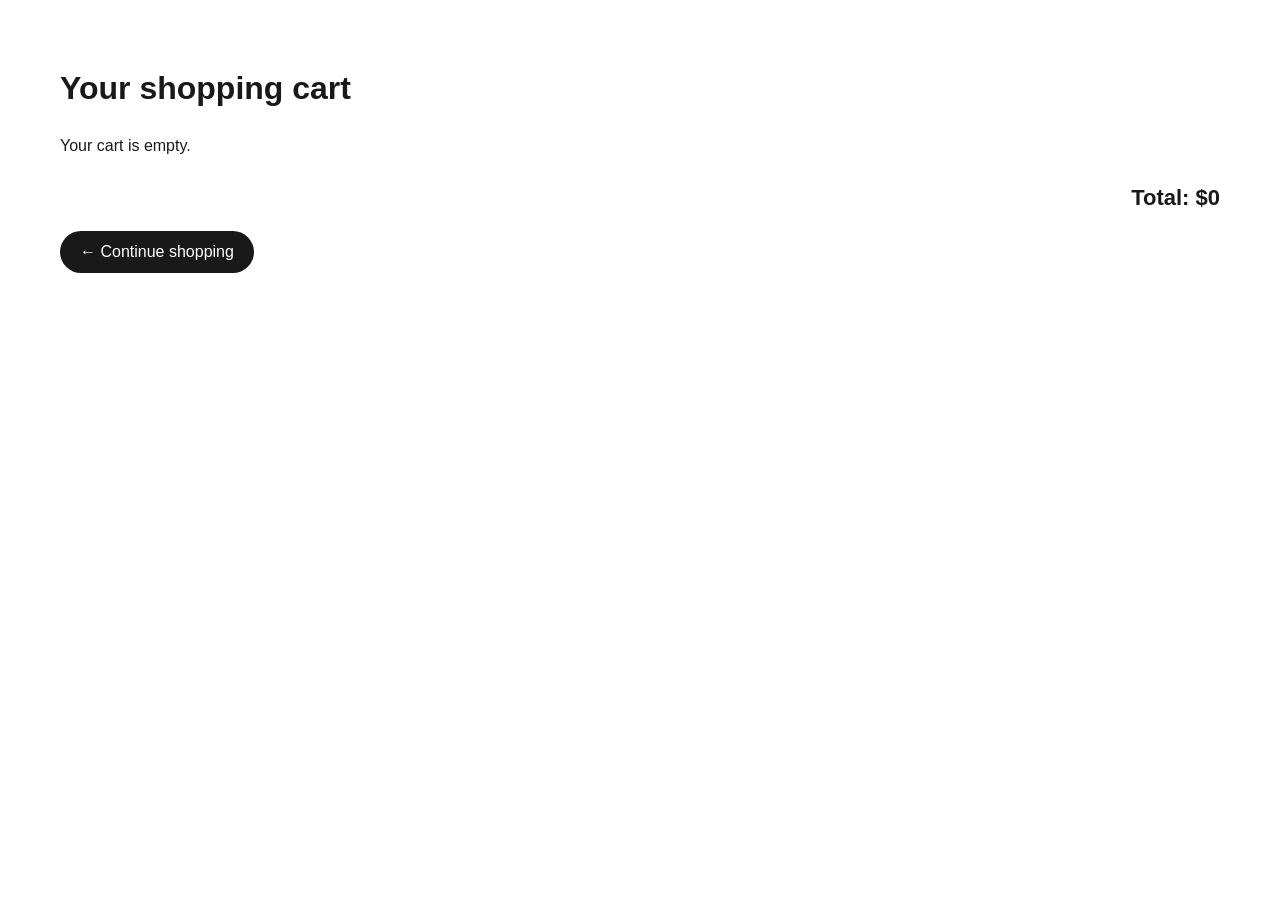
==== cart.html @ 5491f924 "Updated website" ====
<!DOCTYPE html>

<html lang="en">

<head>

    <meta charset="UTF-8">

    <meta
        name="viewport"
        content="width=device-width, initial-scale=1.0"
    >

    <title>Shopping Cart - eBay</title>

    <link rel="stylesheet" href="ebay.css">

    <style>

        .cart-page {

            max-width: 1200px;

            margin: 50px auto;

            padding: 20px;

        }


        .cart-page h1 {

            margin-bottom: 30px;

        }


        .cart-item {

            display: flex;

            align-items: center;

            gap: 20px;

            padding: 20px 0;

            border-bottom: 1px solid #ddd;

        }


        .cart-item img {

            width: 120px;

            height: 120px;

            object-fit: cover;

            border-radius: 10px;

        }


        .cart-info {

            flex: 1;

        }


        .cart-info h3 {

            margin-bottom: 8px;

        }


        .quantity {

            display: flex;

            align-items: center;

            gap: 10px;

            margin-top: 15px;

        }


        .quantity button {

            width: 30px;

            height: 30px;

            border: 1px solid #ccc;

            background: white;

            border-radius: 50%;

            cursor: pointer;

        }


        .remove {

            border: none;

            background: none;

            color: #0064d2;

            cursor: pointer;

        }


        .cart-total {

            text-align: right;

            margin-top: 30px;

            font-size: 22px;

            font-weight: bold;

        }


        .back-button {

            display: inline-block;

            margin-top: 20px;

            padding: 12px 20px;

            border-radius: 25px;

            background: #191919;

            color: white;

            text-decoration: none;

        }


        @media (max-width: 600px) {

            .cart-item {

                align-items: flex-start;

            }


            .cart-item img {

                width: 90px;

                height: 90px;

            }

        }

    </style>

</head>


<body>


    <div class="cart-page">

        <h1>Your shopping cart</h1>


        <div id="cart-container"></div>


        <div
            id="cart-total"
            class="cart-total"
        ></div>


        <a
            href="index.html"
            class="back-button"
        >
            ← Continue shopping
        </a>

    </div>


    <script>

        let cart =
            JSON.parse(
                localStorage.getItem("ebayCart")
            ) || [];


        const container =
            document.getElementById(
                "cart-container"
            );


        const totalElement =
            document.getElementById(
                "cart-total"
            );


        function saveCart() {

            localStorage.setItem(
                "ebayCart",
                JSON.stringify(cart)
            );

        }


        function displayCart() {

            container.innerHTML = "";

            let total = 0;


            if (cart.length === 0) {

                container.innerHTML =
                    "<p>Your cart is empty.</p>";

                totalElement.textContent =
                    "Total: $0";

                return;

            }


            cart.forEach((item, index) => {

                total +=
                    item.price *
                    item.quantity;


                const itemElement =
                    document.createElement("div");


                itemElement.className =
                    "cart-item";


                itemElement.innerHTML = `

                    <img
                        src="${item.image}"
                        alt="${item.name}"
                    >

                    <div class="cart-info">

                        <h3>
                            ${item.name}
                        </h3>

                        <p>
                            $${item.price}
                        </p>

                        <div class="quantity">

                            <button
                                onclick="decreaseQuantity(${index})"
                            >
                                −
                            </button>

                            <span>
                                ${item.quantity}
                            </span>

                            <button
                                onclick="increaseQuantity(${index})"
                            >
                                +
                            </button>

                        </div>

                        <button
                            class="remove"
                            onclick="removeItem(${index})"
                        >
                            Remove
                        </button>

                    </div>

                `;


                container.appendChild(
                    itemElement
                );

            });


            totalElement.textContent =
                "Total: $" +
                total.toFixed(2);

        }


        function increaseQuantity(index) {

            cart[index].quantity++;

            saveCart();

            displayCart();

        }


        function decreaseQuantity(index) {

            if (
                cart[index].quantity > 1
            ) {

                cart[index].quantity--;

            } else {

                cart.splice(index, 1);

            }


            saveCart();

            displayCart();

        }


        function removeItem(index) {

            cart.splice(index, 1);

            saveCart();

            displayCart();

        }


        displayCart();

    </script>


</body>

</html>
---- ebay.css ----
* {
    box-sizing: border-box;
    margin: 0;
    padding: 0;
}

html {
    width: 100%;
    overflow-x: hidden;
}

body {
    width: 100%;
    max-width: 100%;
    margin: 0 auto;
    font-family: Arial, sans-serif;
    color: #191919;
    background: white;
    overflow-x: hidden;
}


.top-bar {
    width: 100%;
    min-height: 35px;
    display: flex;
    justify-content: space-between;
    align-items: center;
    padding: 0 5%;
    font-size: 12px;
    border-bottom: 1px solid #ddd;
}




.top-left {
    display: flex;
    align-items: center;

    gap: 3px;
}


.top-left a {
    color: #333;
    text-decoration: none;
}

.top-left .sign {
    color: #3665f3;
    text-decoration: none;
}


.top-left a:hover {
    text-decoration: underline;
}



.top-links {
    display: flex;
    align-items: center;

    gap: 18px;
}


.top-links > a {
    color: #333;
    text-decoration: none;
}




.top-dropdown {
    position: relative;
}



.top-dropdown summary {
    display: flex;

    align-items: center;

    gap: 5px;

    cursor: pointer;

    list-style: none;

    color: #333;
}



.top-dropdown summary::-webkit-details-marker {
    display: none;
}



.top-arrow {
    font-size: 15px;

    line-height: 10px;

    position: relative;
    top: -1px;
}



.top-dropdown-menu {

    position: absolute;

    top: 22px;
    right: 0;

    width: 180px;

    background: white;

    border: 1px solid #ddd;

    border-radius: 8px;

    box-shadow: 0 4px 15px rgba(0,0,0,0.15);

    padding: 8px;

    z-index: 9999;
}



.top-dropdown-menu a {

    display: block;

    padding: 9px 10px;

    color: #333;

    text-decoration: none;

    border-radius: 5px;

    font-size: 13px;
}


.top-dropdown-menu a:hover {

    background: #f5f5f5;

    text-decoration: none;
}

.top-mid {
    margin-left: 25px;
}



header {
    width: 100%;
    padding: 20px 5% 0;
}

.header-main {
    width: 100%;
    max-width: 1400px;
    margin: 0 auto;
    display: flex;
    align-items: center;
    gap: 20px;
}

.search {
    filter: brightness(0) saturate(100%) invert(50%);
    width: 14px;
    height: 14px;
    margin-top: 13px;
    margin-left: 12px;
    
    
}





.logo {

    font-size: 45px;

    font-weight: bold;

    letter-spacing: -8px;

    font-family: Arial, Helvetica, sans-serif;
}


.logo .e {
    color: #e53238;
}


.logo .b {
    color: #0064d2;
}


.logo .a {
    color: #f5af02;
}


.logo .y {
    color: #86b817;
}





.category-dropdown {

    position: relative;

    display: inline-block;
}


.category-button {

    display: flex;

    align-items: center;

    gap: 15px;

    padding: 5px;

    font-family: Arial, Helvetica, sans-serif;

    font-size: 18px;

    color: #555;

    cursor: pointer;

    list-style: none;
}


.category-button::-webkit-details-marker {

    display: none;
}


.category-button .arrow {

    font-size: 24px;

    color: #111;
}


.dropdown-menu {

    position: absolute;

    top: 100%;

    left: 0;

    width: 250px;

    background: white;

    border: 1px solid #ddd;

    border-radius: 15px;

    box-shadow: 0 3px 10px rgba(0,0,0,0.15);

    padding: 10px;

    z-index: 1000;
}


.category-dropdown:not([open])
.dropdown-menu {

    display: none;
}


.dropdown-menu a {

    display: block;

    padding: 12px 15px;

    color: #333;

    text-decoration: none;

    font-size: 14px;

    border-radius: 8px;
}


.dropdown-menu a:hover {

    background: #f5f5f5;
}





.search-area {

    display: flex;

    flex: 1;

    height: 44px;

    border: 2px solid #191919;

    border-radius: 50px;

    overflow: hidden;
}


.search-area input {

    flex: 1;

    border: none;

    padding: 0 20px;

    font-size: 16px;

    outline: none;
}


.search-area select {

    width: 180px;

    border: none;

    border-left: 1px solid #ddd;

    padding: 0 10px;

    background: white;

    outline: none;
}


.search-button {

    width: 160px;

    height: 45px;

    border-radius: 50px;

    border: none;

    background: #3665f3;

    color: white;

    font-size: 16px;

    cursor: pointer;

    font-weight: bold;
}


.search-button:hover {

    background: #2348c0;
}


.advanced {

    font-size: 12px;
    text-decoration: none;
    color: #555;
}





.category-nav {
    width: 100%;
    max-width: 1400px;
    margin: 0 auto;
    display: flex;
    justify-content: center;
    gap: 30px;
    padding: 20px 0;
}


.category-nav a {

    color: #333;

    text-decoration: none;

    font-size: 14px;
}


.category-nav a:hover {

    text-decoration: underline;
}





/* =========================
   HERO
========================= */

.hero {
    width: 100%;
    margin-top: 10px;
}

.container {
    position: relative;
    width: 100%;
    max-width: 1600px;
    margin: auto;
    overflow: hidden;
}

.wrapper {
    width: 100%;
    overflow: hidden;
}

.wrapper-holder {
    display: flex;
    width: 100%;
    transition: transform 0.6s ease;
}

.hero-slide {
    position: relative;

    min-width: 100%;
    width: 100%;

    height: 320px;

    display: flex;
    align-items: stretch;

    overflow: hidden;
}


/* =========================
   HERO TEXT
========================= */

.hero-text {
    width: 45%;

    display: flex;
    flex-direction: column;
    justify-content: center;

    padding: clamp(25px, 5vw, 60px);

    z-index: 2;
}

.hero-text h1 {
    font-size: clamp(24px, 3vw, 38px);
    margin-bottom: 15px;
}

.hero-text p {
    max-width: 500px;

    font-size: clamp(14px, 1.5vw, 17px);

    line-height: 1.5;

    margin-bottom: 20px;

    color: #555;
}

.hero-text button {
    width: fit-content;

    padding: 10px 20px;

    border: none;
    border-radius: 20px;

    background: #191919;
    color: white;

    font-weight: bold;

    cursor: pointer;
}


/* =========================
   HERO IMAGE
========================= */

.hero-image {
    width: 55%;
    height: 100%;

    background-size: cover;
    background-position: center;
    background-repeat: no-repeat;
}


/* =========================
   SLIDE 1
========================= */

.slide-1 {
    background: rgb(174, 51, 51);
    color: white;
}

.slide-1 .hero-image {
    background-image:
        url("https://i.ebayimg.com/images/g/zkwAAeSwknpqTAe6/s-l960.webp");
}


/* =========================
   SLIDE 2
========================= */

.slide-2 {
    background-image:
        url("https://i.ebayimg.com/images/g/siMAAeSwd3RoglNN/s-l1600.webp");

    background-size: cover;
    background-position: center;
}

.slide-2::before {
    content: "";

    position: absolute;

    inset: 0;

}

.slide-2 .hero-text {
    position: relative;
    z-index: 2;

    width: 50%;
}


/* =========================
   SLIDE 3
========================= */

.slide-3 {
    background: orange;
}

.slide-3 .hero-image {
    background-image:
        url("https://i.ebayimg.com/images/g/WPsAAeSwNzdog5r7/s-l960.webp");
}


/* =========================
   SLIDE 4
========================= */

.slide-4 {
    background: blue;
}

.slide-4 .hero-image {
    background-image:
        url("https://i.ebayimg.com/images/g/L1wAAeSw-7pqBewc/s-l960.webp");
}


/* =========================
   HERO CONTROLS
========================= */

.hero-controls {
    position: absolute;

    left: 0;
    right: 0;
    bottom: 15px;

    display: flex;

    justify-content: space-between;
    align-items: center;

    padding: 0 clamp(15px, 3vw, 40px);

    z-index: 10;
}


/* DOTS */

.slide-dots {
    display: flex;
    gap: 8px;
}

.dot {
    width: 9px;
    height: 9px;

    padding: 0;

    border: none;

    border-radius: 50%;

    background: #aaa;

    cursor: pointer;
}

.dot.active {
    background: #191919;

    transform: scale(1.25);
}


/* BUTTONS */

.slide-buttons {
    display: flex;
    gap: 8px;
}

.slide-control {
    width: 38px;
    height: 38px;

    border: 1px solid #ccc;

    border-radius: 50%;

    background: white;

    font-size: 18px;

    cursor: pointer;
}

.slide-control:hover {
    background: #f0f0f0;
}

@keyframes heroSlider {

    0% {
        transform: translateX(0);
    }

    18% {
        transform: translateX(0);
    }


    22% {
        transform: translateX(-20%);
    }

    38% {
        transform: translateX(-20%);
    }


    42% {
        transform: translateX(-40%);
    }

    58% {
        transform: translateX(-40%);
    }


    62% {
        transform: translateX(-60%);
    }

    78% {
        transform: translateX(-60%);
    }


    82% {
        transform: translateX(-80%);
    }

    100% {
        transform: translateX(-80%);
    }
}


.hero-controls {
    position: absolute;

    left: 0;
    bottom: 0;

    width: 100%;
    height: 66px;

    

    display: flex;
    align-items: center;
    justify-content: center;

    z-index: 10;
}




.slide-dots {
    display: flex;
    align-items: center;
    gap: 5px;
}

.dot {
    width: 9px;
    height: 9px;

    border: 2px solid #111;
    border-radius: 50%;
    margin-top: 25px;
    display: block;
}

.dot.active {
    background: #111;
}




.slide-buttons {
    position: absolute;

    right: 48px;

    display: flex;
    align-items: center;

    gap: 12px;
}


.slide-control {
    width: 30px;
    height: 29px;

    border: none;
    border-radius: 50%;

    background: white;
    color: #191919;

    font-size: 20px;

    display: flex;
    align-items: center;
    justify-content: center;

    cursor: pointer;
}



.slide-control.pause {
    font-size: 18px;
}



.slide-control:hover {
    background: #eeeeee;
}




.live-section {
    width: 90%;
    max-width: 1400px;
    margin: 50px auto;
}


.live-title {

    display: flex;

    justify-content: space-between;

    align-items: center;

    margin-bottom: 25px;
}


.live-title h2 {

    font-size: 28px;

    margin-bottom: 5px;
}


.live-title p {

    color: #666;

    font-size: 16px;
}


.live-title a {

    color: black;

    text-decoration: underline;

    font-size: 14px;
}







.live-carousel {

    position: relative;

    width: 100%;

    overflow: hidden;
}



.live-carousel > input {

    display: none;
}



.live-viewport {

    width: 100%;

    overflow: hidden;
}



.live-track {

    display: flex;

    width: 400%;

    transition: transform 0.6s ease;
}


.live-page {

    width: 25%;

    flex-shrink: 0;

    display: grid;

    grid-template-columns: repeat(4, 1fr);

    gap: 22px;
}





.live-card {

    min-width: 0;

    cursor: pointer;
}


.live-image {

    position: relative;

    height: 400px;

    overflow: hidden;

    border-radius: 25px;

    background: #eee;
}


.live-image img {

    width: 100%;

    height: 100%;

    object-fit: cover;

    display: block;

    transition: transform 0.3s ease;
}


.live-card:hover .live-image img {

    transform: scale(1.04);
}





.live-badge {

    position: absolute;

    top: 12px;

    left: 12px;

    padding: 12px 17px;

    background: #45df5d;

    color: #111;

    font-weight: bold;

    border-radius: 30px;

    font-size: 15px;
}





.live-bottom {

    position: absolute;

    left: 0;

    right: 0;

    bottom: 0;

    height: 55px;

    padding: 10px 15px;

    display: flex;

    justify-content: space-between;

    align-items: center;

    color: white;

    font-weight: bold;

    background: linear-gradient(
        transparent,
        rgba(0,0,0,0.75)
    );
}


.live-bottom b {

    width: 38px;

    height: 38px;

    display: flex;

    justify-content: center;

    align-items: center;

    border-radius: 50%;

    background: rgba(0,0,0,0.55);

    font-size: 15px;
}


.live-card > p {

    font-size: 17px;

    line-height: 1.4;

    margin-top: 12px;

    display: -webkit-box;

    -webkit-line-clamp: 2;

    -webkit-box-orient: vertical;

    overflow: hidden;
}





.live-arrow {

    position: absolute;

    top: 135px;

    z-index: 20;

    width: 45px;

    height: 45px;

    display: none;

    justify-content: center;

    align-items: center;

    border-radius: 50%;

    background: white;

    box-shadow: 0 2px 8px rgba(0,0,0,0.25);

    font-size: 35px;

    line-height: 1;

    cursor: pointer;

    user-select: none;
}


.live-arrow:hover {

    background: #f5f5f5;
}


.live-left {

    left: 10px;
}


.live-right {

    right: 10px;
}




#live-page-1:checked ~ .left-page-1,
#live-page-1:checked ~ .right-page-1 {

    display: flex;
}


#live-page-2:checked ~ .left-page-2,
#live-page-2:checked ~ .right-page-2 {

    display: flex;
}


#live-page-3:checked ~ .left-page-3,
#live-page-3:checked ~ .right-page-3 {

    display: flex;
}


#live-page-4:checked ~ .left-page-4,
#live-page-4:checked ~ .right-page-4 {

    display: flex;
}





#live-page-1:checked
~ .live-viewport .live-track {

    transform: translateX(0);
}


#live-page-2:checked
~ .live-viewport .live-track {

    transform: translateX(-25%);
}


#live-page-3:checked
~ .live-viewport .live-track {

    transform: translateX(-50%);
}


#live-page-4:checked
~ .live-viewport .live-track {

    transform: translateX(-75%);
}





.live-slider-controls {
    width: 100%;
    display: flex;
    justify-content: center;
    margin-top: 20px;
}

.live-slider-controls label {
    width: 80px;
    height: 3px;
    background: #d9d9d9;
    cursor: pointer;
    border-radius: 0;   
}

#live-page-1:checked ~ .live-slider-controls label:nth-child(1),
#live-page-2:checked ~ .live-slider-controls label:nth-child(2),
#live-page-3:checked ~ .live-slider-controls label:nth-child(3),
#live-page-4:checked ~ .live-slider-controls label:nth-child(4) {
    background: #191919;
}

.list {
    position: relative;
    background: #124579;
    border-radius: 22px;
    width: 90%;
    padding: 35px;
    min-height: 130px;
    margin-left: 60px;
    color: #d9eafa;
}

.list-h {
    font-size: 33px;
}

.list button {
    position: absolute;
    right: 60px;
    top: 50%;
    transform: translateY(-50%);

    padding: 8px 14px;
    border: none;
    border-radius: 20px;

    font-size: 16px;
    font-weight: bold;
    cursor: pointer;
    color: #0a457d;
    background-color: #d9eafa;
}



.promo {

    min-height: 350px;

    padding: 50px;
    background-color: #044f84;
    display: flex;

    align-items: center;
}


.promo h2 {

    font-size: 30px;
    color: rgb(218, 234, 253);

    margin-bottom: 10px;
    margin-left: 20px;
}


.promo p {

    margin-bottom: 20px;

    margin-left: 20px;

    color: white;
}


.promo button {

    padding: 12px 25px;

    border: none;

    font-weight: bold;

    border-radius: 30px;

    margin-left: 20px;

    background: white;

    color:  black;

    cursor: pointer;
}

.promo-2 {
    margin-bottom: 50px;
    background-color: rgb(211, 36, 36);
}

.explore-2 {
color: red;
}


.icon {
    height: 20px;
    margin-top: 10px;
    position: relative;
    left: -2px;
    top: 3px;
}

.icon-2 {
    height: 20px;
    margin-top: 15px;
     position: relative;
    left: -2px;
    top: 3px;
}



.section {
    width: 90%;
    max-width: 1400px;
    margin: 50px auto;
}


.section h2 {

    font-size: 26px;

    margin-bottom: 15px;
}



.add-cart {
    margin-top: 10px;

    padding: 9px 16px;

    border: 1px solid #191919;

    border-radius: 20px;

    background: white;

    cursor: pointer;

    font-weight: bold;
}

.add-cart:hover {
    background: #191919;
    color: white;
}

.products {

    display: grid;

    grid-template-columns: repeat(4, 1fr);

    gap: 20px;
}


.product {

    cursor: pointer;
}


.product img {

    width: 100%;

    border-radius: 15px;

    height: 300px;

    object-fit: cover;
}


.product h3 {

    font-size: 15px;

    margin-top: 10px;
}


.product p {

    margin-top: 5px;

    color: #555;
}





footer {

    background: #f7f7f7;

    margin-top: 60px;

    padding: 50px 5% 20px;
}


.footer-columns {

    display: grid;

    grid-template-columns: repeat(4, 1fr);

    gap: 40px;
}


.footer-columns h3 {

    margin-bottom: 15px;
}


.footer-columns a {

    display: block;

    color: #555;

    text-decoration: none;

    font-size: 13px;

    margin-bottom: 10px;
}


.footer-columns a:hover {

    text-decoration: underline;
}


.copyright {

    margin-top: 40px;

    padding-top: 20px;

    border-top: 1px solid #ddd;

    font-size: 12px;

    color: #666;
}





/* =========================
   RESPONSIVE DESIGN
========================= */

@media (max-width: 1100px) {

    .header-main {
        gap: 12px;
    }

    .logo {
        font-size: 40px;
    }

    .category-button {
        font-size: 15px;
    }

    .search-button {
        width: 120px;
    }

    .advanced {
        display: none;
    }

    .category-nav {
        gap: 18px;
        overflow-x: auto;
        justify-content: flex-start;
        white-space: nowrap;
    }

}


/* =========================
   TABLET
========================= */

@media (max-width: 800px) {

    .top-bar {
        padding: 0 15px;
    }

    .top-mid {
        display: none;
    }

    .top-links {
        gap: 10px;
    }

    header {
        padding: 15px;
    }

    .header-main {
        flex-wrap: wrap;
    }

    .logo {
        width: 100%;
    }

    .category-dropdown {
        display: none;
    }

    .search-area {
        flex: 1;
        min-width: 0;
    }

    .search-area select {
        display: none;
    }

    .search-button {
        width: 100px;
    }

    .hero-slide {
        height: 280px;
    }

    .hero-text {
        width: 50%;
        padding: 25px;
    }

    .hero-image {
        width: 50%;
    }

    .products {
        grid-template-columns: repeat(2, 1fr);
    }

    .footer-columns {
        grid-template-columns: repeat(2, 1fr);
    }

}


/* =========================
   PHONE
========================= */

@media (max-width: 600px) {

    .top-bar {
        height: auto;

        min-height: 35px;

        font-size: 11px;
    }

    .top-links {
        gap: 6px;
    }

    .top-dropdown summary {
        font-size: 11px;
    }

    .icons img {
        width: 18px;
        height: 18px;
    }


    header {
        padding: 10px;
    }


    .logo {
        font-size: 38px;
    }


    .header-main {
        gap: 8px;
    }


    .search-area {
        height: 40px;
    }


    .search-area input {
        font-size: 13px;
        padding: 0 10px;
    }


    .search-button {
        width: 80px;
        height: 40px;
        font-size: 13px;
    }


    .category-nav {
        padding: 12px 0;
        gap: 20px;
    }


    .hero-slide {
        height: 240px;
    }


    .hero-text {
        width: 55%;
        padding: 18px;
    }


    .hero-text h1 {
        font-size: 22px;
    }


    .hero-text p {
        font-size: 12px;
        margin-bottom: 10px;
    }


    .hero-text button {
        padding: 8px 14px;
        font-size: 12px;
    }


    .hero-image {
        width: 45%;
    }


    .hero-controls {
        bottom: 8px;
        padding: 0 10px;
    }


    .slide-control {
        width: 30px;
        height: 30px;
        font-size: 14px;
    }


    .dot {
        width: 7px;
        height: 7px;
    }


    .products {
        grid-template-columns: 1fr 1fr;
        gap: 10px;
    }


    .product img {
        height: 140px;
    }


    .footer-columns {
        grid-template-columns: 1fr 1fr;
        gap: 20px;
    }

}


/* =========================
   VERY SMALL PHONES
========================= */

@media (max-width: 400px) {

    .top-links .top-dropdown:nth-child(2),
    .top-links .top-dropdown:nth-child(3) {
        display: none;
    }


    .hero-slide {
        height: 220px;
    }


    .hero-text {
        width: 60%;
        padding: 15px;
    }


    .hero-image {
        width: 40%;
    }


    .hero-text h1 {
        font-size: 19px;
    }


    .hero-text p {
        font-size: 11px;
    }


    .search-button {
        width: 65px;
        font-size: 11px;
    }

}
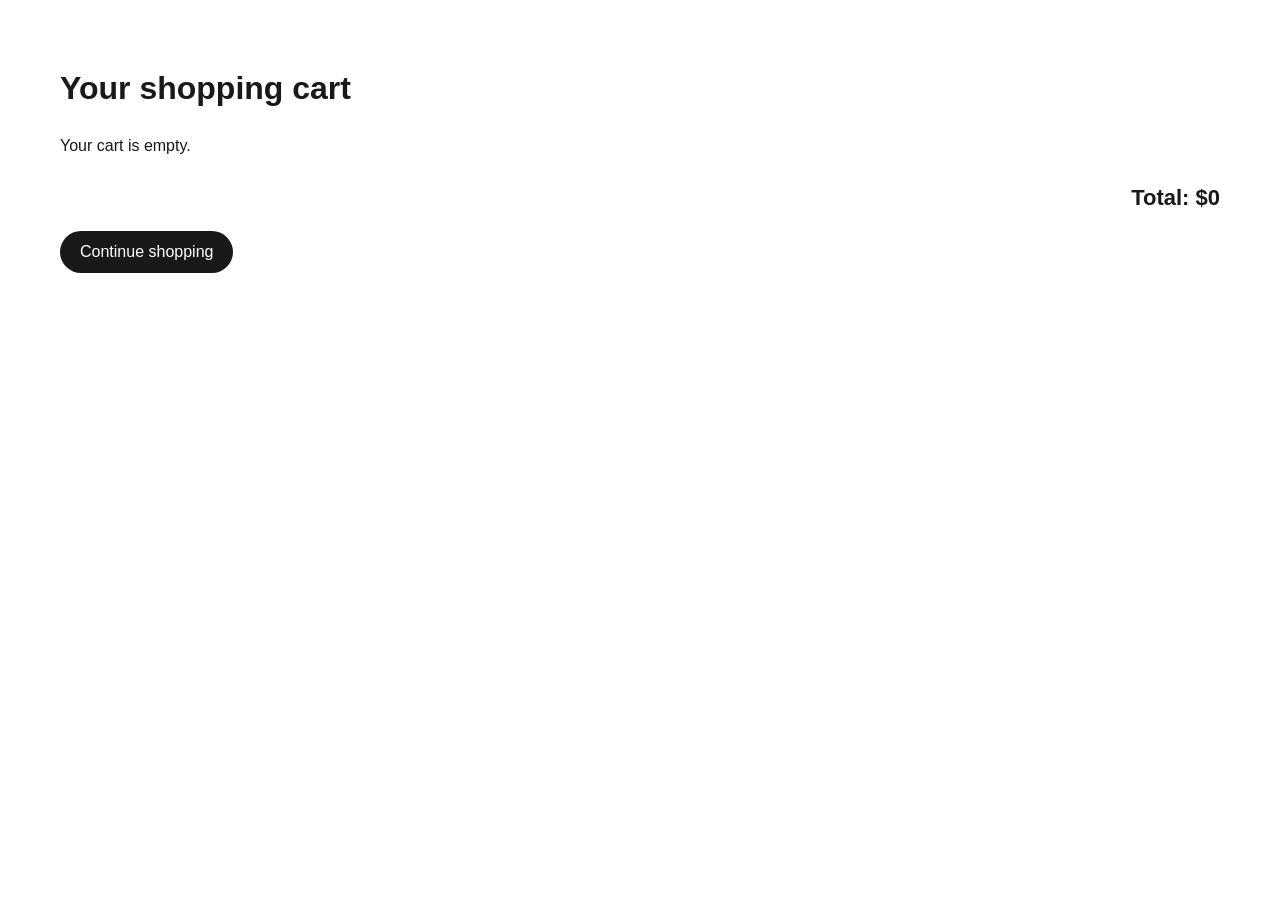
==== commit 1982b053: "Updated website" ====
--- a/cart.html
+++ b/cart.html
@@ -197,189 +197,14 @@
             href="index.html"
             class="back-button"
         >
-            ← Continue shopping
+            Continue shopping
         </a>
 
     </div>
 
 
-    <script>
-
-        let cart =
-            JSON.parse(
-                localStorage.getItem("ebayCart")
-            ) || [];
-
-
-        const container =
-            document.getElementById(
-                "cart-container"
-            );
-
-
-        const totalElement =
-            document.getElementById(
-                "cart-total"
-            );
-
-
-        function saveCart() {
-
-            localStorage.setItem(
-                "ebayCart",
-                JSON.stringify(cart)
-            );
-
-        }
-
-
-        function displayCart() {
-
-            container.innerHTML = "";
-
-            let total = 0;
-
-
-            if (cart.length === 0) {
-
-                container.innerHTML =
-                    "<p>Your cart is empty.</p>";
-
-                totalElement.textContent =
-                    "Total: $0";
-
-                return;
-
-            }
-
-
-            cart.forEach((item, index) => {
-
-                total +=
-                    item.price *
-                    item.quantity;
-
-
-                const itemElement =
-                    document.createElement("div");
-
-
-                itemElement.className =
-                    "cart-item";
-
-
-                itemElement.innerHTML = `
-
-                    <img
-                        src="${item.image}"
-                        alt="${item.name}"
-                    >
-
-                    <div class="cart-info">
-
-                        <h3>
-                            ${item.name}
-                        </h3>
-
-                        <p>
-                            $${item.price}
-                        </p>
-
-                        <div class="quantity">
-
-                            <button
-                                onclick="decreaseQuantity(${index})"
-                            >
-                                −
-                            </button>
-
-                            <span>
-                                ${item.quantity}
-                            </span>
-
-                            <button
-                                onclick="increaseQuantity(${index})"
-                            >
-                                +
-                            </button>
-
-                        </div>
-
-                        <button
-                            class="remove"
-                            onclick="removeItem(${index})"
-                        >
-                            Remove
-                        </button>
-
-                    </div>
-
-                `;
-
-
-                container.appendChild(
-                    itemElement
-                );
-
-            });
-
-
-            totalElement.textContent =
-                "Total: $" +
-                total.toFixed(2);
-
-        }
-
-
-        function increaseQuantity(index) {
-
-            cart[index].quantity++;
-
-            saveCart();
-
-            displayCart();
-
-        }
-
-
-        function decreaseQuantity(index) {
-
-            if (
-                cart[index].quantity > 1
-            ) {
-
-                cart[index].quantity--;
-
-            } else {
-
-                cart.splice(index, 1);
-
-            }
-
-
-            saveCart();
-
-            displayCart();
-
-        }
-
-
-        function removeItem(index) {
-
-            cart.splice(index, 1);
-
-            saveCart();
-
-            displayCart();
-
-        }
-
-
-        displayCart();
-
-    </script>
-
-
+    
+<script src="cart.js"></script>
 </body>
 
 </html>
--- a/ebay.css
+++ b/ebay.css
@@ -1594,7 +1594,7 @@
    PHONE
 ========================= */
 
-@media (max-width: 600px) {
+@media (max-width: 400px) {
 
     .top-bar {
         height: auto;
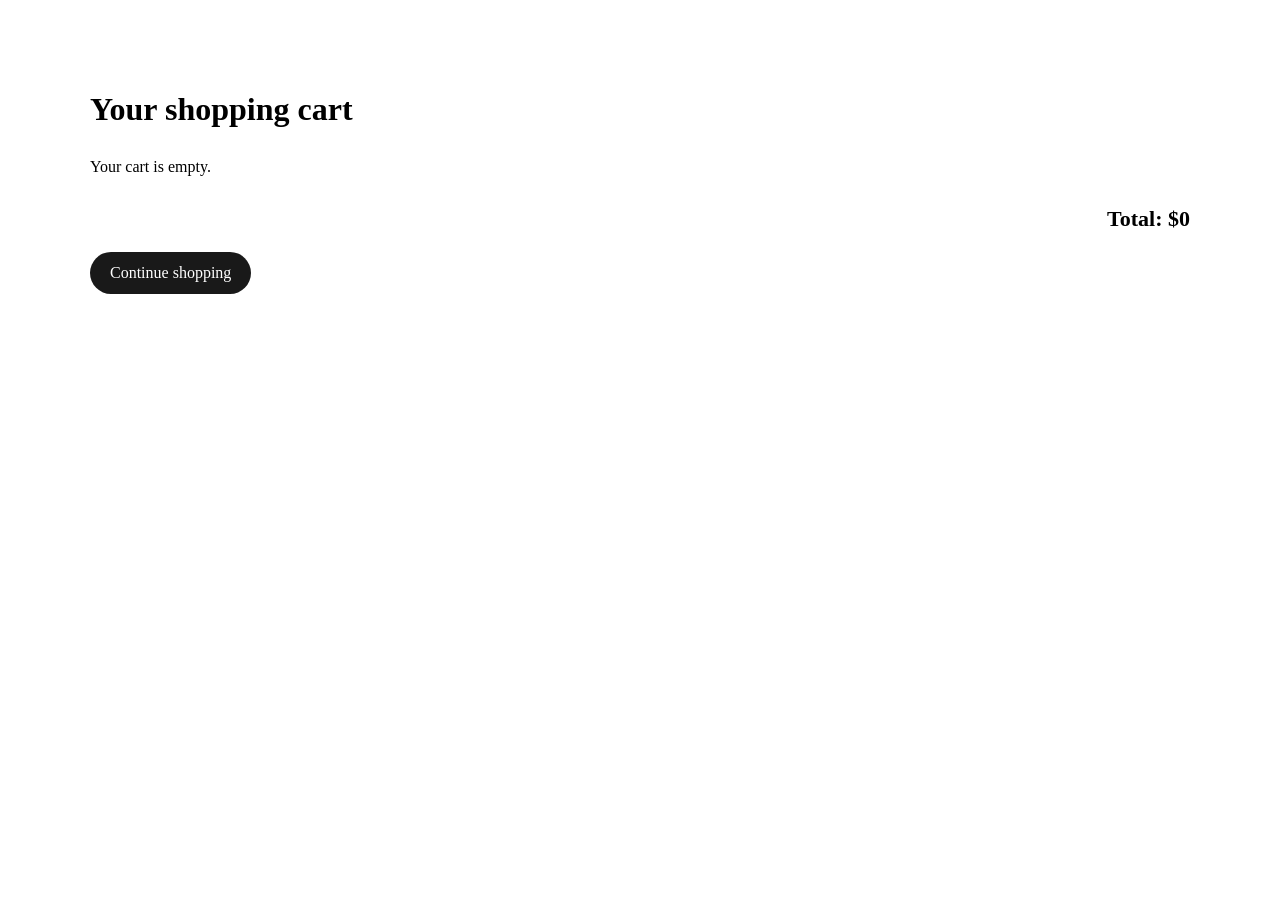
==== commit 2a6ec48e: "update website" ====
--- a/cart.html
+++ b/cart.html
@@ -13,165 +13,9 @@
 
     <title>Shopping Cart - eBay</title>
 
-    <link rel="stylesheet" href="ebay.css">
+    <link rel="stylesheet" href="cart.css">
 
-    <style>
-
-        .cart-page {
-
-            max-width: 1200px;
-
-            margin: 50px auto;
-
-            padding: 20px;
-
-        }
-
-
-        .cart-page h1 {
-
-            margin-bottom: 30px;
-
-        }
-
-
-        .cart-item {
-
-            display: flex;
-
-            align-items: center;
-
-            gap: 20px;
-
-            padding: 20px 0;
-
-            border-bottom: 1px solid #ddd;
-
-        }
-
-
-        .cart-item img {
-
-            width: 120px;
-
-            height: 120px;
-
-            object-fit: cover;
-
-            border-radius: 10px;
-
-        }
-
-
-        .cart-info {
-
-            flex: 1;
-
-        }
-
-
-        .cart-info h3 {
-
-            margin-bottom: 8px;
-
-        }
-
-
-        .quantity {
-
-            display: flex;
-
-            align-items: center;
-
-            gap: 10px;
-
-            margin-top: 15px;
-
-        }
-
-
-        .quantity button {
-
-            width: 30px;
-
-            height: 30px;
-
-            border: 1px solid #ccc;
-
-            background: white;
-
-            border-radius: 50%;
-
-            cursor: pointer;
-
-        }
-
-
-        .remove {
-
-            border: none;
-
-            background: none;
-
-            color: #0064d2;
-
-            cursor: pointer;
-
-        }
-
-
-        .cart-total {
-
-            text-align: right;
-
-            margin-top: 30px;
-
-            font-size: 22px;
-
-            font-weight: bold;
-
-        }
-
-
-        .back-button {
-
-            display: inline-block;
-
-            margin-top: 20px;
-
-            padding: 12px 20px;
-
-            border-radius: 25px;
-
-            background: #191919;
-
-            color: white;
-
-            text-decoration: none;
-
-        }
-
-
-        @media (max-width: 600px) {
-
-            .cart-item {
-
-                align-items: flex-start;
-
-            }
-
-
-            .cart-item img {
-
-                width: 90px;
-
-                height: 90px;
-
-            }
-
-        }
-
-    </style>
+   
 
 </head>
 
--- a/cart.css
+++ b/cart.css
@@ -0,0 +1,301 @@
+ .cart-page {
+        width: min(90%, 1100px);
+        margin: 45px auto;
+ }
+
+ .cart-header {
+        display: flex;
+        justify-content: space-between;
+        align-items: center;
+        gap: 20px;
+        margin-bottom: 25px;
+ }
+
+ .cart-header h1 {
+        font-size: 32px;
+ }
+
+ .back-home {
+        color: #3665f3;
+        text-decoration: none;
+        font-weight: bold;
+ }
+
+ .cart-layout {
+        display: grid;
+        grid-template-columns: 1fr 320px;
+        gap: 30px;
+        align-items: start;
+ }
+
+ .cart-items {
+        display: flex;
+        flex-direction: column;
+        gap: 15px;
+ }
+
+ .cart-item {
+        display: grid;
+        grid-template-columns: 100px 1fr auto;
+        gap: 18px;
+        align-items: center;
+        padding: 15px;
+        border: 1px solid #ddd;
+        border-radius: 15px;
+ }
+
+ .cart-item img {
+        width: 100px;
+        height: 100px;
+        object-fit: cover;
+        border-radius: 10px;
+ }
+
+ .cart-item h3 {
+        margin-bottom: 8px;
+ }
+
+ .cart-price {
+        font-weight: bold;
+        margin-bottom: 10px;
+ }
+
+ .qty-controls {
+        display: flex;
+        align-items: center;
+        gap: 8px;
+ }
+
+ .qty-controls button,
+ .remove-item {
+        border: 1px solid #bbb;
+        background: white;
+        cursor: pointer;
+        border-radius: 8px;
+        padding: 5px 10px;
+ }
+
+ .remove-item {
+        color: #c00;
+ }
+
+ .cart-summary {
+        border: 1px solid #ddd;
+        border-radius: 15px;
+        padding: 22px;
+        position: sticky;
+        top: 20px;
+ }
+
+ .summary-row {
+        display: flex;
+        justify-content: space-between;
+        margin: 12px 0;
+ }
+
+ .summary-total {
+        font-size: 20px;
+        font-weight: bold;
+        border-top: 1px solid #ddd;
+        padding-top: 15px;
+ }
+
+ .checkout {
+        width: 100%;
+        border: 0;
+        border-radius: 25px;
+        padding: 13px;
+        background: #3665f3;
+        color: white;
+        font-weight: bold;
+        cursor: pointer;
+ }
+
+ .empty-cart {
+        padding: 50px 20px;
+        text-align: center;
+        border: 1px dashed #bbb;
+        border-radius: 15px;
+ }
+
+ @media(max-width:700px) {
+        .cart-layout {
+               grid-template-columns: 1fr;
+        }
+
+        .cart-summary {
+               position: static;
+        }
+
+        .cart-item {
+               grid-template-columns: 70px 1fr;
+        }
+
+        .cart-item img {
+               width: 70px;
+               height: 70px;
+        }
+
+        .cart-item>.remove-item {
+               grid-column: 2;
+        }
+
+        .cart-header {
+               align-items: flex-start;
+               flex-direction: column;
+        }
+ }
+
+ .cart-page {
+
+        max-width: 1200px;
+
+        margin: 50px auto;
+
+        padding: 20px;
+
+ }
+
+
+ .cart-page h1 {
+
+        margin-bottom: 30px;
+
+ }
+
+
+ .cart-item {
+
+        display: flex;
+
+        align-items: center;
+
+        gap: 20px;
+
+        padding: 20px 0;
+
+        border-bottom: 1px solid #ddd;
+
+ }
+
+
+ .cart-item img {
+
+        width: 120px;
+
+        height: 120px;
+
+        object-fit: cover;
+
+        border-radius: 10px;
+
+ }
+
+
+ .cart-info {
+
+        flex: 1;
+
+ }
+
+
+ .cart-info h3 {
+
+        margin-bottom: 8px;
+
+ }
+
+
+ .quantity {
+
+        display: flex;
+
+        align-items: center;
+
+        gap: 10px;
+
+        margin-top: 15px;
+
+ }
+
+
+ .quantity button {
+
+        width: 30px;
+
+        height: 30px;
+
+        border: 1px solid #ccc;
+
+        background: white;
+
+        border-radius: 50%;
+
+        cursor: pointer;
+
+ }
+
+
+ .remove {
+
+        border: none;
+
+        background: none;
+
+        color: #0064d2;
+
+        cursor: pointer;
+
+ }
+
+
+ .cart-total {
+
+        text-align: right;
+
+        margin-top: 30px;
+
+        font-size: 22px;
+
+        font-weight: bold;
+
+ }
+
+
+ .back-button {
+
+        display: inline-block;
+
+        margin-top: 20px;
+
+        padding: 12px 20px;
+
+        border-radius: 25px;
+
+        background: #191919;
+
+        color: white;
+
+        text-decoration: none;
+
+ }
+
+
+ @media (max-width: 600px) {
+
+        .cart-item {
+
+               align-items: flex-start;
+
+        }
+
+
+        .cart-item img {
+
+               width: 90px;
+
+               height: 90px;
+
+        }
+
+ }
